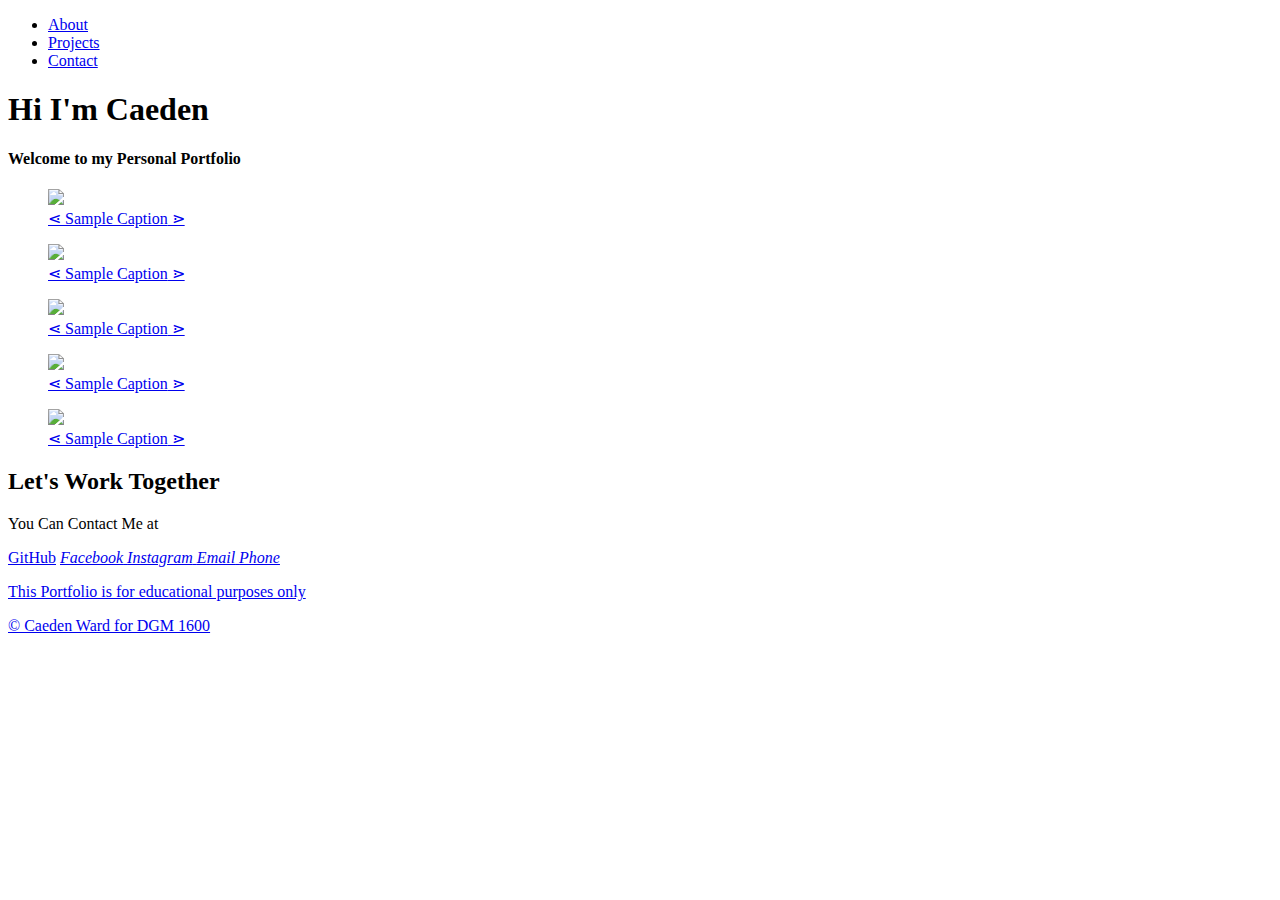
==== index.html @ 0f1b3acd "fixed typo" ====
<!DOCTYPE html>
<html lang="en">
<head>
    <meta charset="UTF-8">
    <meta name="viewport" content="width=device-width, initial-scale=1.0">
    <link href="style.css" rel="stylesheet">
    <link rel="preconnect" href="https://fonts.gstatic.com">
    <link href="https://fonts.googleapis.com/css2?family=Cabin:ital,wght@0,400;0,700;1,400&display=swap" rel="stylesheet">
    
    <title>Document</title>
    
</head>
<body>
    <nav id="navbar">
<ul class="navlist">
    <li><a href="#welcome-section">About</a></li>
    <li><a href="#projects">Projects</a></li> 
    <li><a href="#contact">Contact</a></li>
</ul>
    </nav>
    <section id="welcome-section">
        <h1>Hi I'm Caeden</h1>
        <h4>Welcome to my Personal Portfolio</h4>
    </section>


<section id="projects">
   
    <a href="#" class="project-tile">
    <figure>
    <img src="https://picsum.photos/id/42/380/240"/>
    <figcaption><span>&ltdot; </span>Sample Caption<span> &gtdot;</span></figcaption>
    </figure>
</a>

   
    <a href="#" class="project-tile">
    <figure>
    <img src="https://picsum.photos/id/42/380/240"/>
    <figcaption><span>&ltdot; </span>Sample Caption<span> &gtdot;</span></figcaption>
    </figure>
</a>
    
    <a href="#" class="project-tile">
    <figure>
    <img src="https://picsum.photos/id/42/380/240"/>
    <figcaption><span>&ltdot; </span>Sample Caption<span> &gtdot;</span></figcaption>
    </figure>
</a>
    
    <a href="#" class="project-tile">
    <figure>
    <img src="https://picsum.photos/id/42/380/240"/>
    <figcaption><span>&ltdot; </span>Sample Caption<span> &gtdot;</span></figcaption>
    </figure>
</a>
   
    <a href="#" class="project-tile">
    <figure>
    <img src="https://picsum.photos/id/42/380/240"/>
    <figcaption><span>&ltdot; </span>Sample Caption<span> &gtdot;</span></figcaption>
    </figure>
</a>
</section>


<section id ="contact">

<div>
    <h2>Let's Work Together</h2>
    <p>You Can Contact Me at</p>
</div>
<div class="contact-links">

    <a id="profile-link" href="https:github.com/ckward1357" target="_blank"
    ><i class="fab fa-github"></i>GitHub</a>

    <a id="profile-link" href="#" target="_blank"
    ><i class="fab fa-facebook">Facebook</i>

    <a id="profile-link" href="#" target="_blank"
    ><i class="fab fa-instagram">Instagram</i>

    <a id="profile-link" href="#" target="_blank"
    ><i class="far fa-envelope">Email</i>

    <a id="profile-link" href="#" target="_blank"
    ><i class="fas fa-phone-square">Phone</i>
    
</div>
</section>

<script src="https://cdn.freecodecamp.org/testable-projects-fcc/v1/bundle.js"></script>

<footer>
    <p>This Portfolio is for educational purposes only</p>
    <p>&copy; Caeden Ward for DGM 1600</p>
</footer>

</body>
</html>
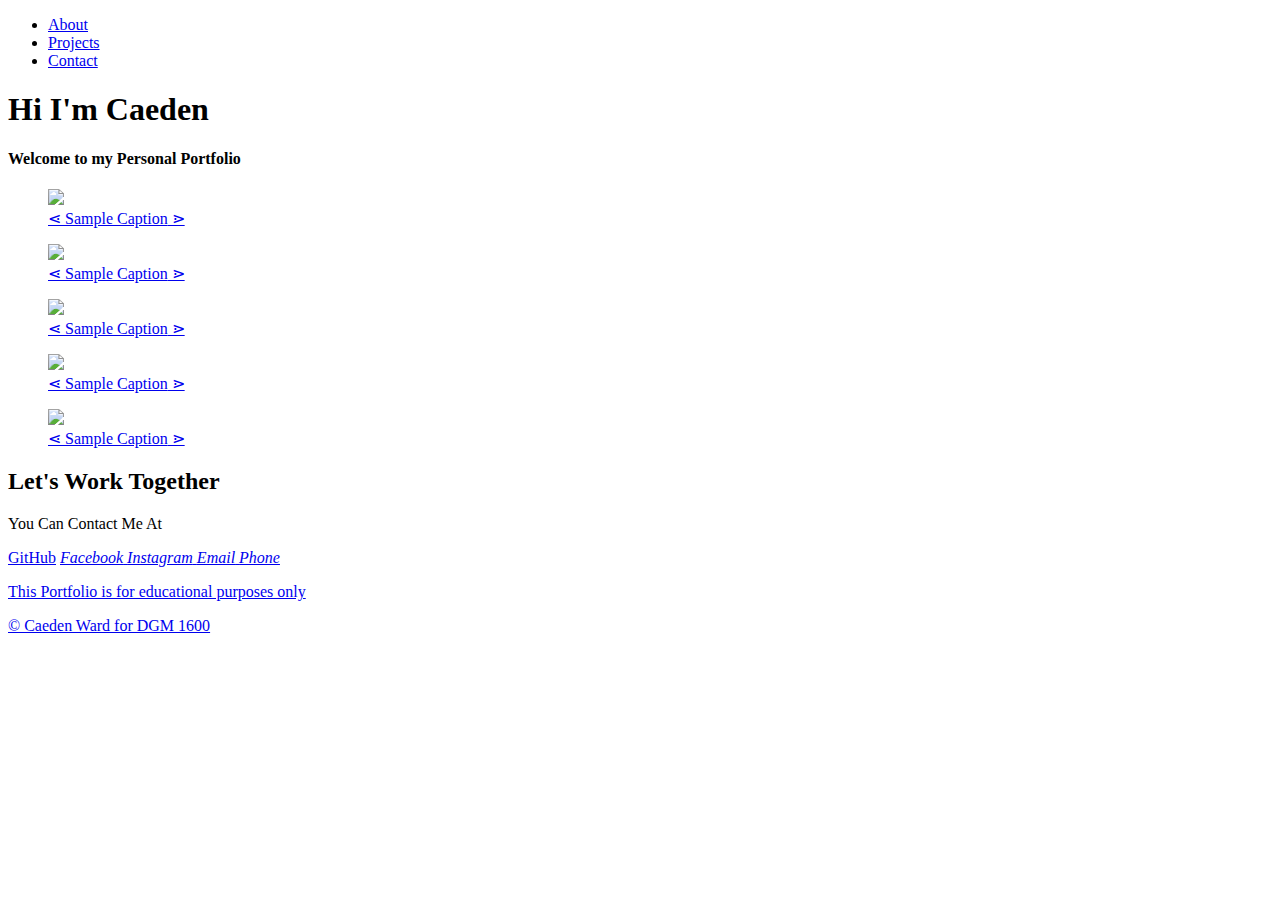
==== commit e13ee727: "fixed another typo" ====
--- a/index.html
+++ b/index.html
@@ -68,7 +68,7 @@
 
 <div>
     <h2>Let's Work Together</h2>
-    <p>You Can Contact Me at</p>
+    <p>You Can Contact Me At</p>
 </div>
 <div class="contact-links">
 
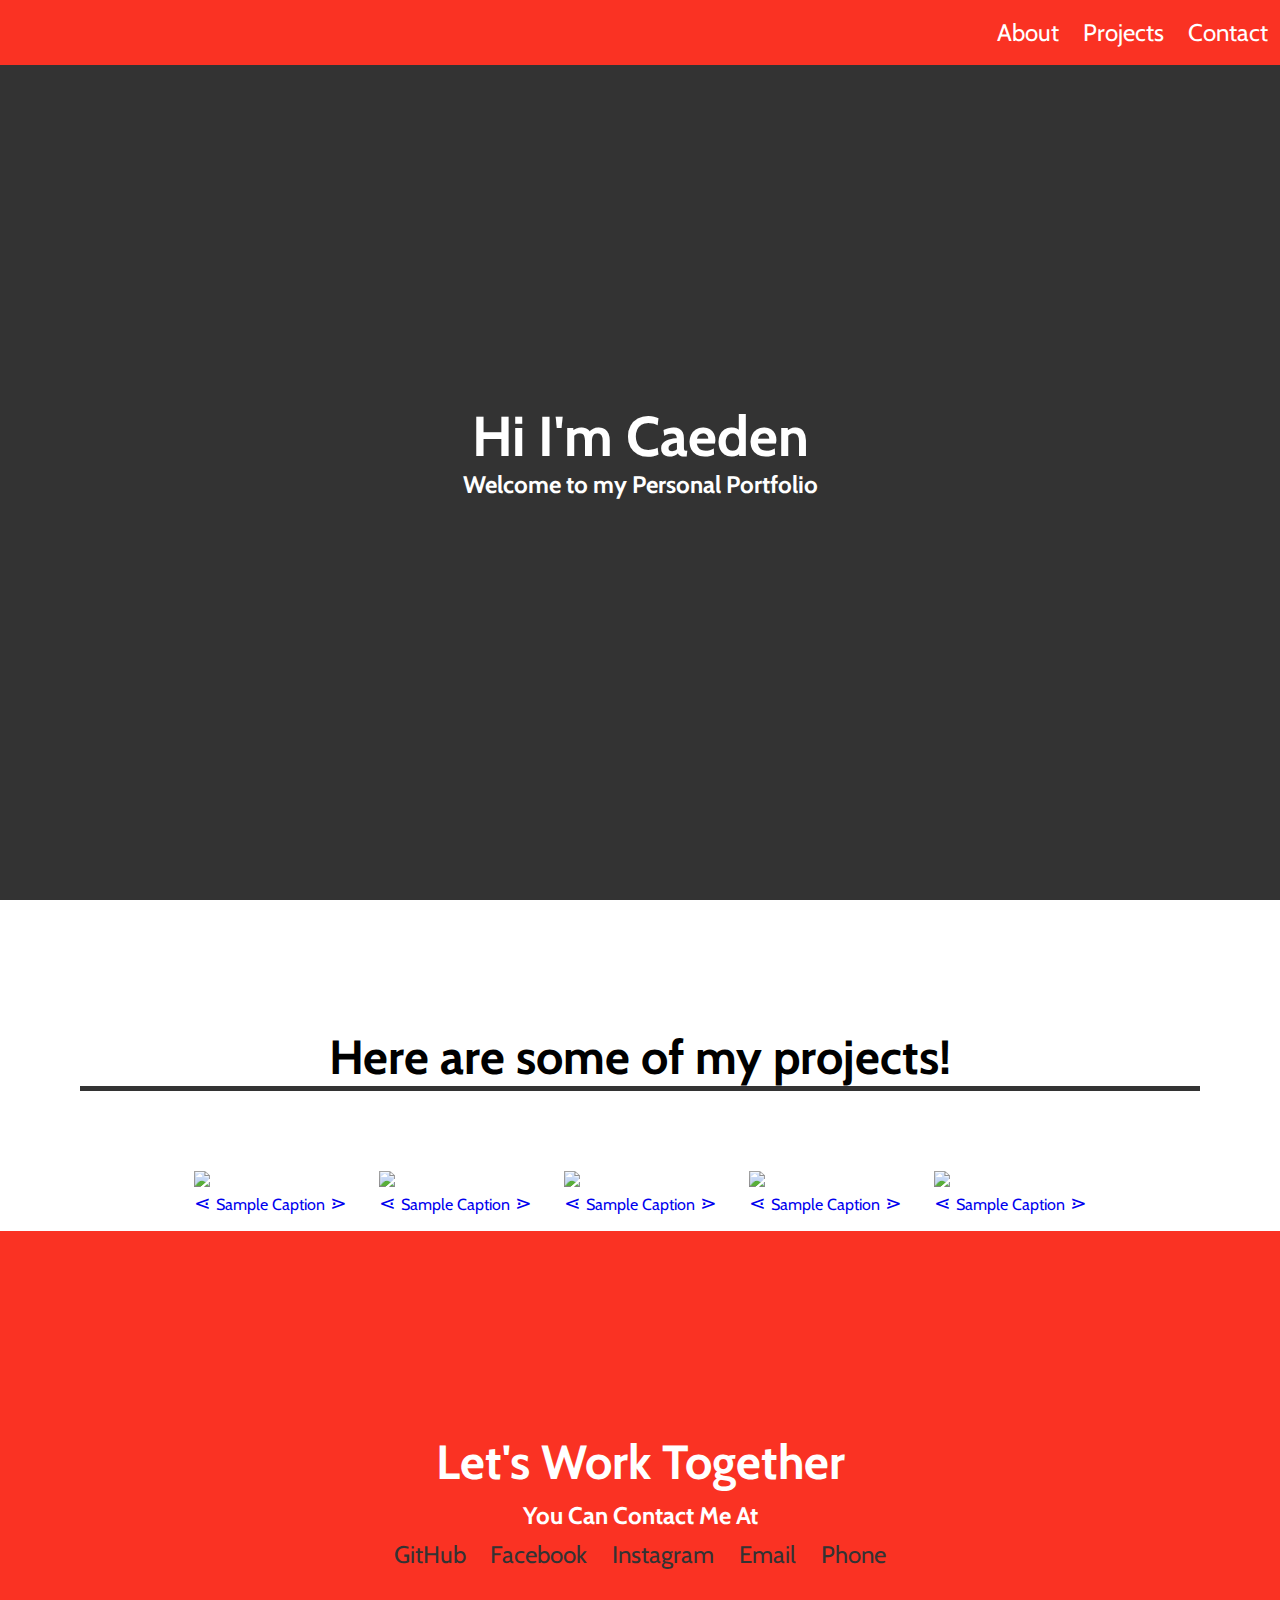
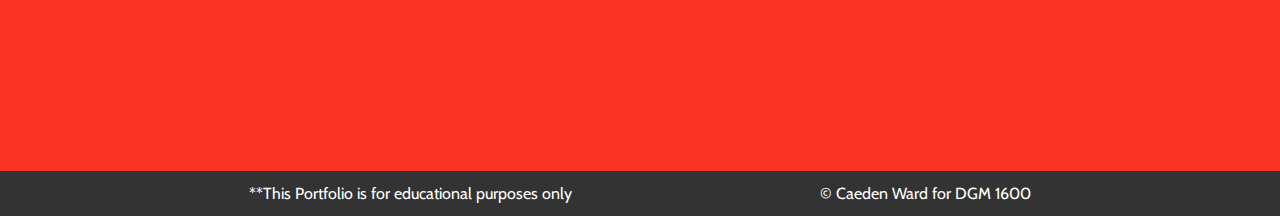
==== commit 88905f08: "Fixed a bunch of errors" ====
--- a/index.html
+++ b/index.html
@@ -3,6 +3,12 @@
 <head>
     <meta charset="UTF-8">
     <meta name="viewport" content="width=device-width, initial-scale=1.0">
+    <link
+  rel="stylesheet"
+  href="https://use.fontawesome.com/releases/v5.8.2/css/all.css"
+  integrity="sha384-oS3vJWv+0UjzBfQzYUhtDYW+Pj2yciDJxpsK1OYPAYjqT085Qq/1cq5FLXAZQ7Ay"
+  crossorigin="anonymous"
+/>
     <link href="style.css" rel="stylesheet">
     <link rel="preconnect" href="https://fonts.gstatic.com">
     <link href="https://fonts.googleapis.com/css2?family=Cabin:ital,wght@0,400;0,700;1,400&display=swap" rel="stylesheet">
@@ -14,7 +20,7 @@
     <nav id="navbar">
 <ul class="navlist">
     <li><a href="#welcome-section">About</a></li>
-    <li><a href="#projects">Projects</a></li> 
+    <li><a href="#projects-section-header">Projects</a></li> 
     <li><a href="#contact">Contact</a></li>
 </ul>
     </nav>
@@ -23,12 +29,14 @@
         <h4>Welcome to my Personal Portfolio</h4>
     </section>
 
+<section id="projects-section-header">
+    <h2>Here are some of my projects!</h2>
+</section>
 
 <section id="projects">
-   
-    <a href="#" class="project-tile">
+        <a href="#" class="project-tile">
     <figure>
-    <img src="https://picsum.photos/id/42/380/240"/>
+    <img src="images/sunset.jpg"/>
     <figcaption><span>&ltdot; </span>Sample Caption<span> &gtdot;</span></figcaption>
     </figure>
 </a>
@@ -36,28 +44,28 @@
    
     <a href="#" class="project-tile">
     <figure>
-    <img src="https://picsum.photos/id/42/380/240"/>
+    <img src="images/sunset.jpg"/>
     <figcaption><span>&ltdot; </span>Sample Caption<span> &gtdot;</span></figcaption>
     </figure>
 </a>
     
     <a href="#" class="project-tile">
     <figure>
-    <img src="https://picsum.photos/id/42/380/240"/>
+    <img src="images/sunset.jpg"/>
     <figcaption><span>&ltdot; </span>Sample Caption<span> &gtdot;</span></figcaption>
     </figure>
 </a>
     
     <a href="#" class="project-tile">
     <figure>
-    <img src="https://picsum.photos/id/42/380/240"/>
+    <img src="images/sunset.jpg"/>
     <figcaption><span>&ltdot; </span>Sample Caption<span> &gtdot;</span></figcaption>
     </figure>
 </a>
    
     <a href="#" class="project-tile">
     <figure>
-    <img src="https://picsum.photos/id/42/380/240"/>
+    <img src="images/sunset.jpg"/>
     <figcaption><span>&ltdot; </span>Sample Caption<span> &gtdot;</span></figcaption>
     </figure>
 </a>
@@ -67,25 +75,25 @@
 <section id ="contact">
 
 <div>
-    <h2>Let's Work Together</h2>
-    <p>You Can Contact Me At</p>
+    <h1 id="contact-header1">Let's Work Together</h1>
+    <h2 id="contact-header2">You Can Contact Me At</h2>
 </div>
 <div class="contact-links">
 
-    <a id="profile-link" href="https:github.com/ckward1357" target="_blank"
-    ><i class="fab fa-github"></i>GitHub</a>
+    <a class = "contact-details" href="https://github.com/ckward1357" target="_blank"
+    ><i class="fab fa-github"></i> GitHub</a>
 
-    <a id="profile-link" href="#" target="_blank"
-    ><i class="fab fa-facebook">Facebook</i>
+    <a class = "contact-details" href="https://www.facebook.com/caeden.ward.5" target="_blank"
+    ><i class="fab fa-facebook"></i> Facebook </a>
 
-    <a id="profile-link" href="#" target="_blank"
-    ><i class="fab fa-instagram">Instagram</i>
+    <a class = "contact-details" href="#" target="_blank"
+    ><i class="fab fa-instagram"></i> Instagram </a>
 
-    <a id="profile-link" href="#" target="_blank"
-    ><i class="far fa-envelope">Email</i>
+    <a class = "contact-details" href="mailto:example@email.com" target="_blank"
+    ><i class="far fa-envelope"></i> Email </a>
 
-    <a id="profile-link" href="#" target="_blank"
-    ><i class="fas fa-phone-square">Phone</i>
+    <a class = "contact-details" href="tel:8675309" target="_blank"
+    ><i class="fas fa-phone-square"></i> Phone </a>
     
 </div>
 </section>
@@ -93,9 +101,10 @@
 <script src="https://cdn.freecodecamp.org/testable-projects-fcc/v1/bundle.js"></script>
 
 <footer>
-    <p>This Portfolio is for educational purposes only</p>
+    <p>**This Portfolio is for educational purposes only</p>
     <p>&copy; Caeden Ward for DGM 1600</p>
 </footer>
 
 </body>
+
 </html>--- a/style.css
+++ b/style.css
@@ -0,0 +1,170 @@
+*{
+font-family: 'Cabin', sans-serif;
+}
+
+
+:root{
+    box-sizing: border-box;
+    --white: #ffffff;
+    --red:#fa3223;
+    --brickred:#a43b34;
+    --coral: #ef865b;
+    --darkgray: #333333;
+}
+*{
+margin:0;
+padding:0;
+box-sizing:border-box;
+scroll-behavior: smooth;
+}
+
+body{
+    font-family: sans-serif;
+    background-color: var(--white);
+    margin:0;
+}
+
+body h1,h4 {
+    color:#fff;
+
+}
+#navbar{
+    width:100%;
+    display: flex;
+    justify-content: flex-end;
+    position:fixed;
+    background-color: var(--red);
+    z-index: 9999;
+    
+    
+}
+
+.navlist{
+    display:flex;
+    justify-content: flex-end;
+    list-style: none;
+}
+.navlist a {
+    display: block;
+    font-size: 1.5em;
+    padding: .75em .5em;
+    color:#fff;
+}
+
+
+.navlist a:hover{
+    background-color:var(--coral);
+
+}
+
+
+#welcome-section {
+    display:flex;
+    flex-direction: column;
+    justify-content: center;
+    align-items: center;
+    background-color:var(--darkgray);
+    color: #fff;
+    width: 100%;
+    height:100vh;
+}
+
+#welcome-section h1{
+    font-size: 3.5rem;
+
+}
+#welcome-section h4{
+    font-size:1.5rem;
+}
+
+#projects-section-header {
+    font-size: 2rem;
+    text-align: center;
+    margin-top: 8rem;
+    margin-bottom:4rem;
+    margin-left:5rem;
+    margin-right:5rem;
+    border-bottom: 0.35rem solid var(--darkgray)
+    }
+    
+#projects{
+    display:flex;
+    flex-wrap:wrap;
+    justify-content:space-evenly;
+    justify-content: center;
+    align-items:center;
+    background-color: var(--white);
+}
+
+
+.project-tile{
+    margin:1em;
+}
+
+figcaption {
+    text-align: center;
+}
+
+figcaption > span {
+font-size: 1.25em;
+}
+
+
+
+a{
+    text-decoration: none;
+}
+
+@media (max-width: 1200px){
+html{
+    font-size: 100%;
+    }
+}
+
+@media(max-width:980px) {
+    html{
+        font-size:80%;
+    }
+}
+
+@media (max-width:460px) {
+    html{
+        font-size: 50%;
+    }
+}
+#contact {
+    background-color: var(--red);
+    text-align: center;
+    display: flex;
+    flex-direction: column;
+    justify-content: center;
+    align-items: center;
+    height: 60vh;
+}
+
+.contact-links > a{
+    color:var(--darkgray);
+    font-size: 1.5rem;
+}
+#contact-header1{
+    font-size: 3rem;
+}
+#contact-header2{
+    color:var(--white);
+    font-size:1.5rem;
+    padding:10px;
+}
+.contact-details{
+margin:10px;
+}
+
+
+
+footer{
+color:var(--white);
+background-color: var(--darkgray);
+  display: flex;
+  justify-content: space-evenly;
+  align-items:center;
+  height:5vh;
+}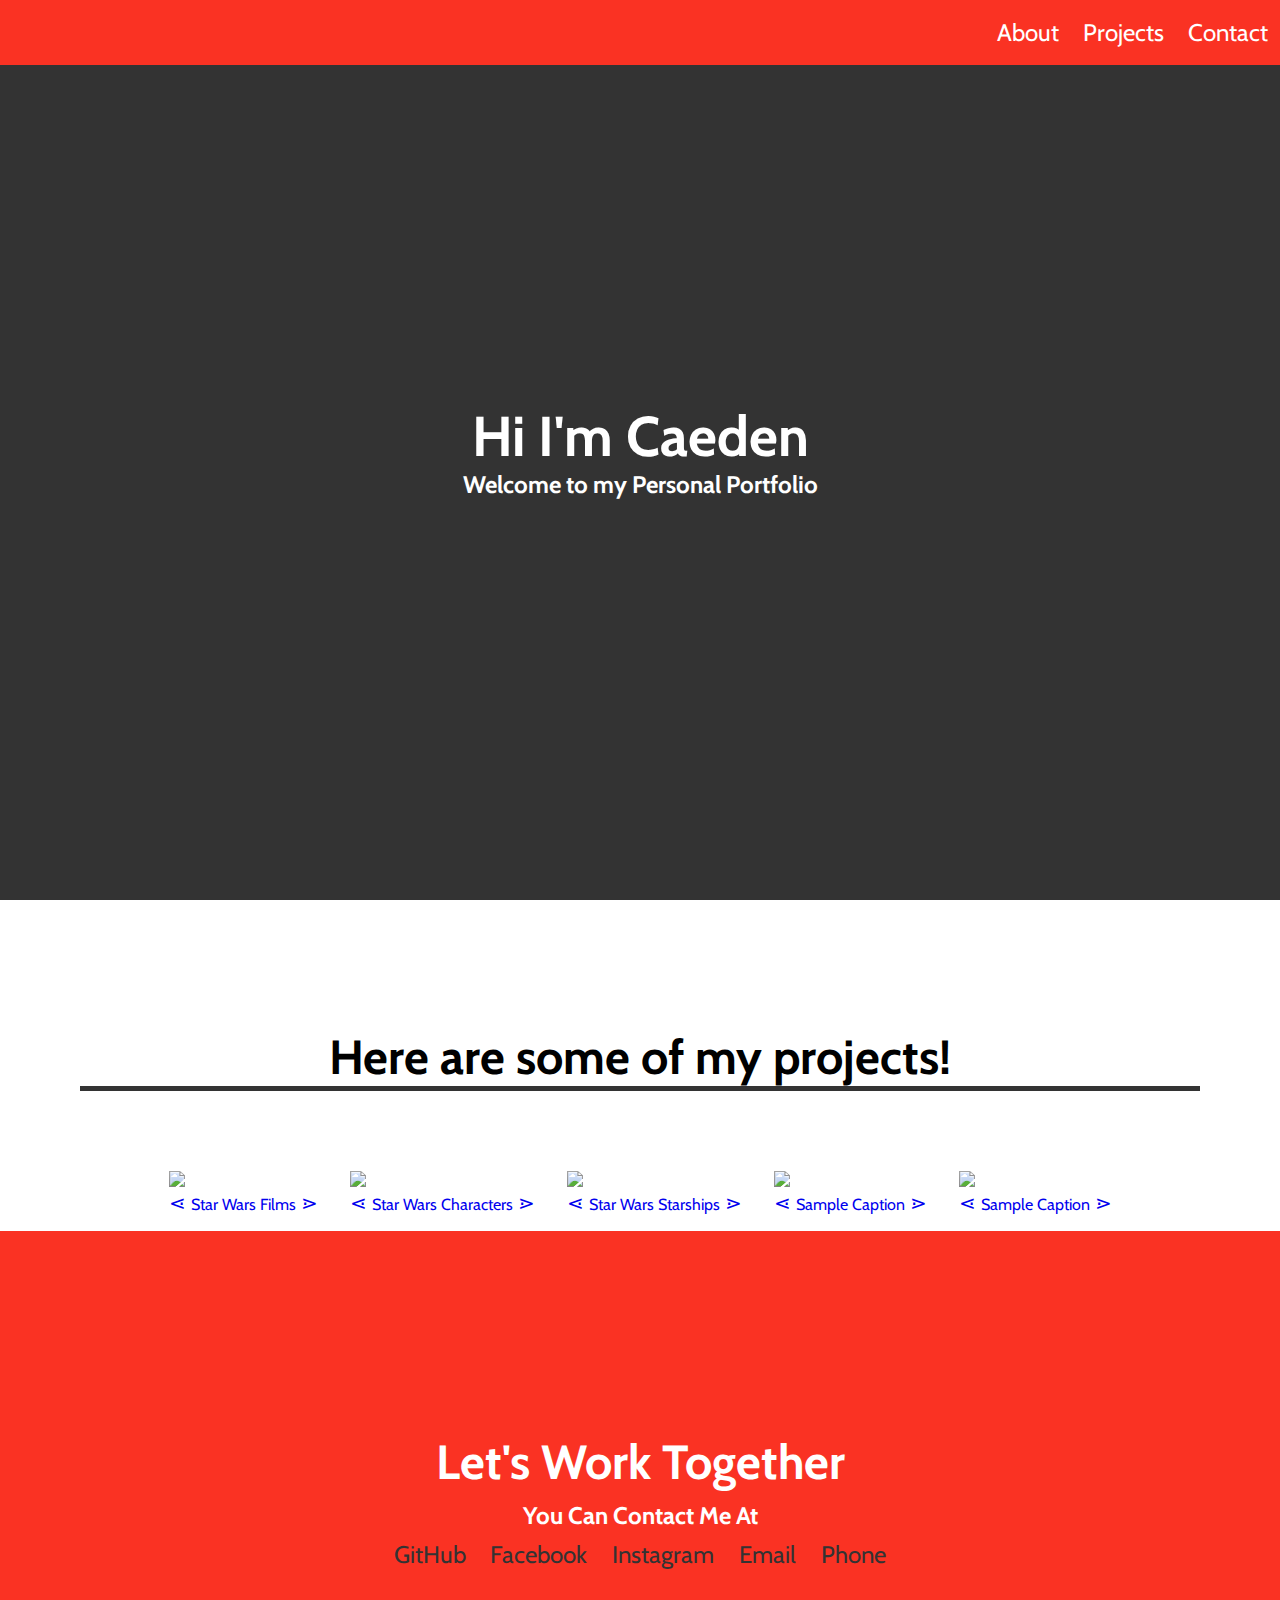
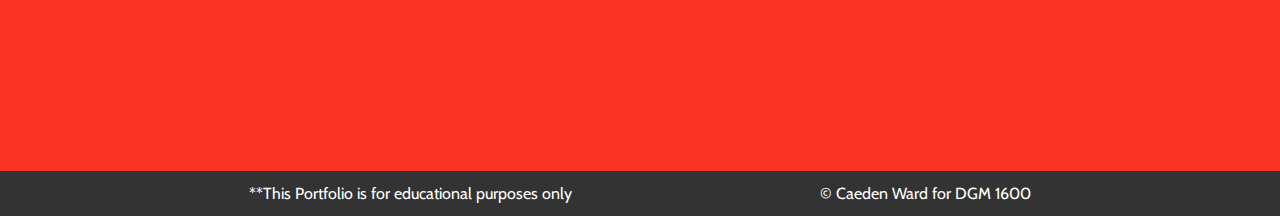
==== commit ef4e111c: "fixed films page" ====
--- a/index.html
+++ b/index.html
@@ -34,25 +34,25 @@
 </section>
 
 <section id="projects">
-        <a href="#" class="project-tile">
+        <a href="/Films/index.html" class="project-tile">
     <figure>
-    <img src="images/sunset.jpg"/>
-    <figcaption><span>&ltdot; </span>Sample Caption<span> &gtdot;</span></figcaption>
+    <img src="images/starwarsfilms.jpeg"/>
+    <figcaption><span>&ltdot; </span>Star Wars Films<span> &gtdot;</span></figcaption>
     </figure>
 </a>
 
    
-    <a href="#" class="project-tile">
+    <a href="/characters/index.html" class="project-tile">
     <figure>
-    <img src="images/sunset.jpg"/>
-    <figcaption><span>&ltdot; </span>Sample Caption<span> &gtdot;</span></figcaption>
+    <img src="images/characters.jpeg"/>
+    <figcaption><span>&ltdot; </span>Star Wars Characters<span> &gtdot;</span></figcaption>
     </figure>
 </a>
     
-    <a href="#" class="project-tile">
+    <a href="/starships/index.html" class="project-tile">
     <figure>
     <img src="images/sunset.jpg"/>
-    <figcaption><span>&ltdot; </span>Sample Caption<span> &gtdot;</span></figcaption>
+    <figcaption><span>&ltdot; </span>Star Wars Starships<span> &gtdot;</span></figcaption>
     </figure>
 </a>
     
@@ -80,7 +80,7 @@
 </div>
 <div class="contact-links">
 
-    <a class = "contact-details" href="https://github.com/ckward1357" target="_blank"
+    <a class = "contact-details" id="profile-link" href="https://github.com/ckward1357" target="_blank"
     ><i class="fab fa-github"></i> GitHub</a>
 
     <a class = "contact-details" href="https://www.facebook.com/caeden.ward.5" target="_blank"
@@ -98,7 +98,6 @@
 </div>
 </section>
 
-<script src="https://cdn.freecodecamp.org/testable-projects-fcc/v1/bundle.js"></script>
 
 <footer>
     <p>**This Portfolio is for educational purposes only</p>
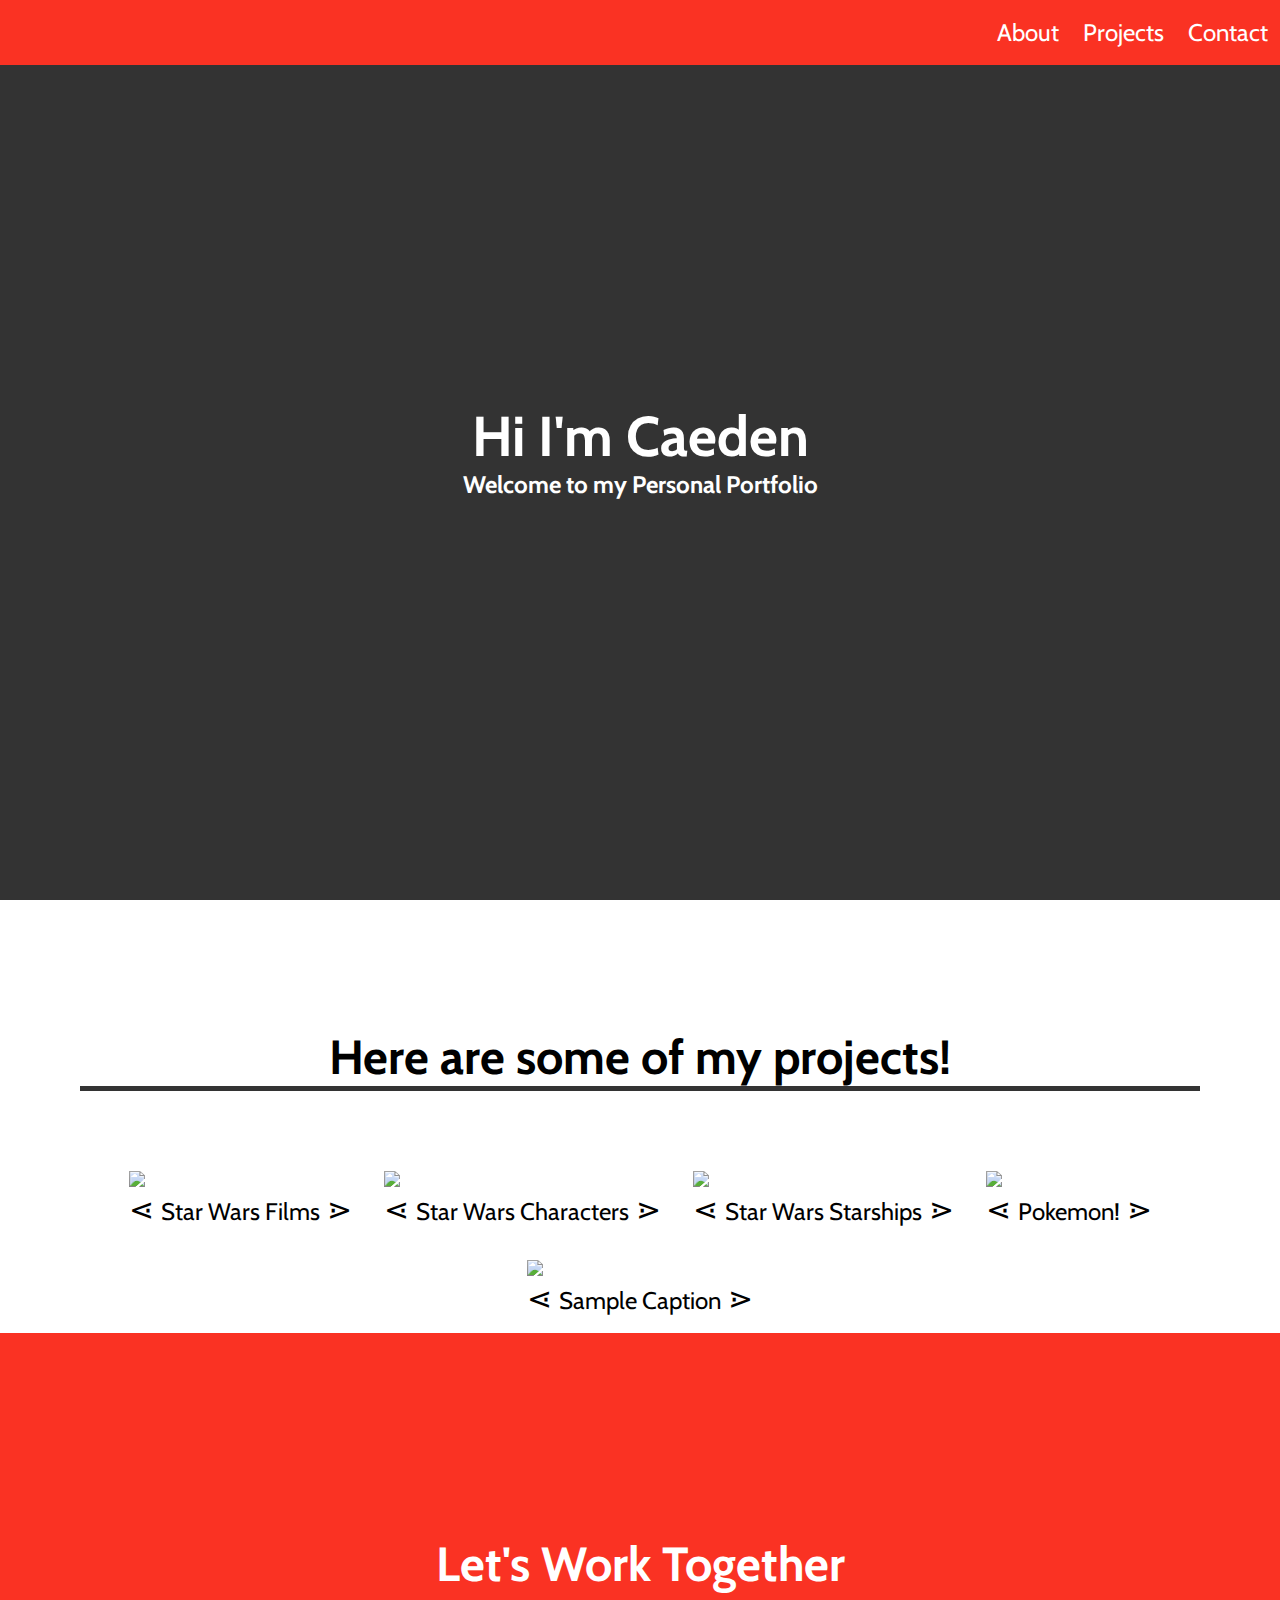
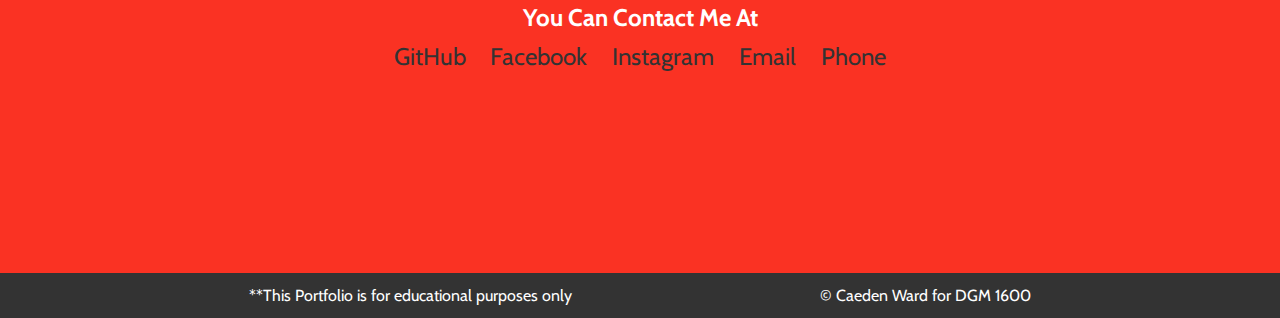
==== commit 14440856: "connected pokemon page to personal portfolio" ====
--- a/index.html
+++ b/index.html
@@ -34,7 +34,7 @@
 </section>
 
 <section id="projects">
-        <a href="/Films/index.html" class="project-tile">
+        <a href="/films/index.html" target="_blank" class="project-tile">
     <figure>
     <img src="images/starwarsfilms.jpeg"/>
     <figcaption><span>&ltdot; </span>Star Wars Films<span> &gtdot;</span></figcaption>
@@ -42,28 +42,28 @@
 </a>
 
    
-    <a href="/characters/index.html" class="project-tile">
+    <a href="/characters/index.html" target="_blank" class="project-tile">
     <figure>
     <img src="images/characters.jpeg"/>
     <figcaption><span>&ltdot; </span>Star Wars Characters<span> &gtdot;</span></figcaption>
     </figure>
 </a>
     
-    <a href="/starships/index.html" class="project-tile">
+    <a href="/starships/index.html" target="_blank" class="project-tile">
     <figure>
-    <img src="images/sunset.jpg"/>
+    <img src="images/starships.jpeg"/>
     <figcaption><span>&ltdot; </span>Star Wars Starships<span> &gtdot;</span></figcaption>
     </figure>
 </a>
     
-    <a href="#" class="project-tile">
+    <a href="/pokemon/index.html" target="_blank" class="project-tile">
     <figure>
-    <img src="images/sunset.jpg"/>
-    <figcaption><span>&ltdot; </span>Sample Caption<span> &gtdot;</span></figcaption>
+    <img src="images/pokemonpage.jpeg"/>
+    <figcaption><span>&ltdot; </span>Pokemon!<span> &gtdot;</span></figcaption>
     </figure>
 </a>
    
-    <a href="#" class="project-tile">
+    <a href="#" target="_blank" class="project-tile">
     <figure>
     <img src="images/sunset.jpg"/>
     <figcaption><span>&ltdot; </span>Sample Caption<span> &gtdot;</span></figcaption>
@@ -92,7 +92,7 @@
     <a class = "contact-details" href="mailto:example@email.com" target="_blank"
     ><i class="far fa-envelope"></i> Email </a>
 
-    <a class = "contact-details" href="tel:8675309" target="_blank"
+    <a class = "contact-details" href="tel:2484345508" target="_blank"
     ><i class="fas fa-phone-square"></i> Phone </a>
     
 </div>
--- a/style.css
+++ b/style.css
@@ -103,6 +103,13 @@
 
 figcaption {
     text-align: center;
+    font-size: 1.5rem;
+    color:black;
+
+}
+
+figcaption:visited{
+    color:black;
 }
 
 figcaption > span {
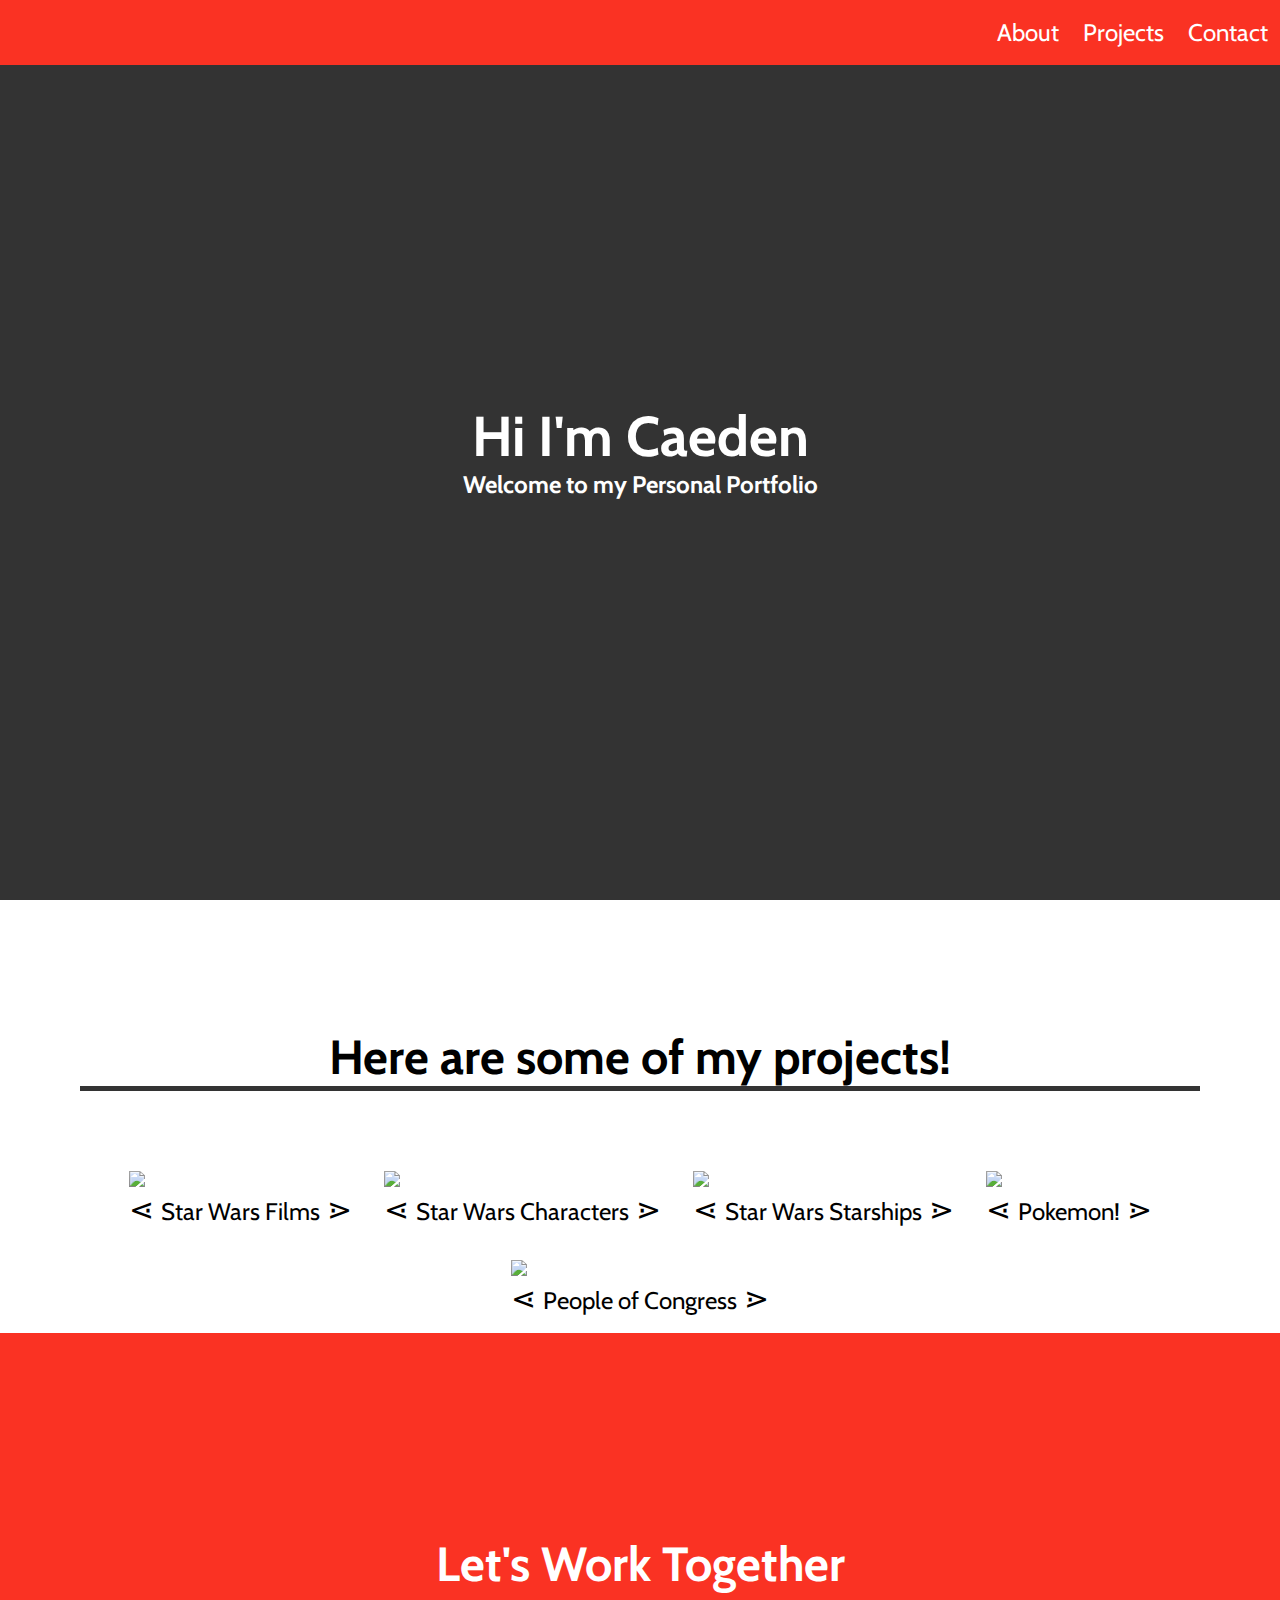
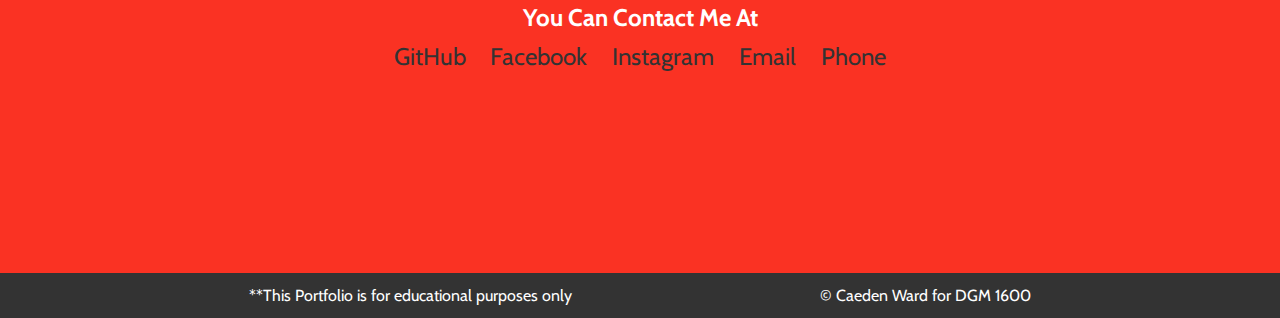
==== commit 5568b3a4: "added congress link to home page" ====
--- a/index.html
+++ b/index.html
@@ -63,10 +63,10 @@
     </figure>
 </a>
    
-    <a href="#" target="_blank" class="project-tile">
+    <a href="/congress/index.html" target="_blank" class="project-tile">
     <figure>
-    <img src="images/sunset.jpg"/>
-    <figcaption><span>&ltdot; </span>Sample Caption<span> &gtdot;</span></figcaption>
+    <img src="images/congress.jpeg"/>
+    <figcaption><span>&ltdot; </span>People of Congress<span> &gtdot;</span></figcaption>
     </figure>
 </a>
 </section>
